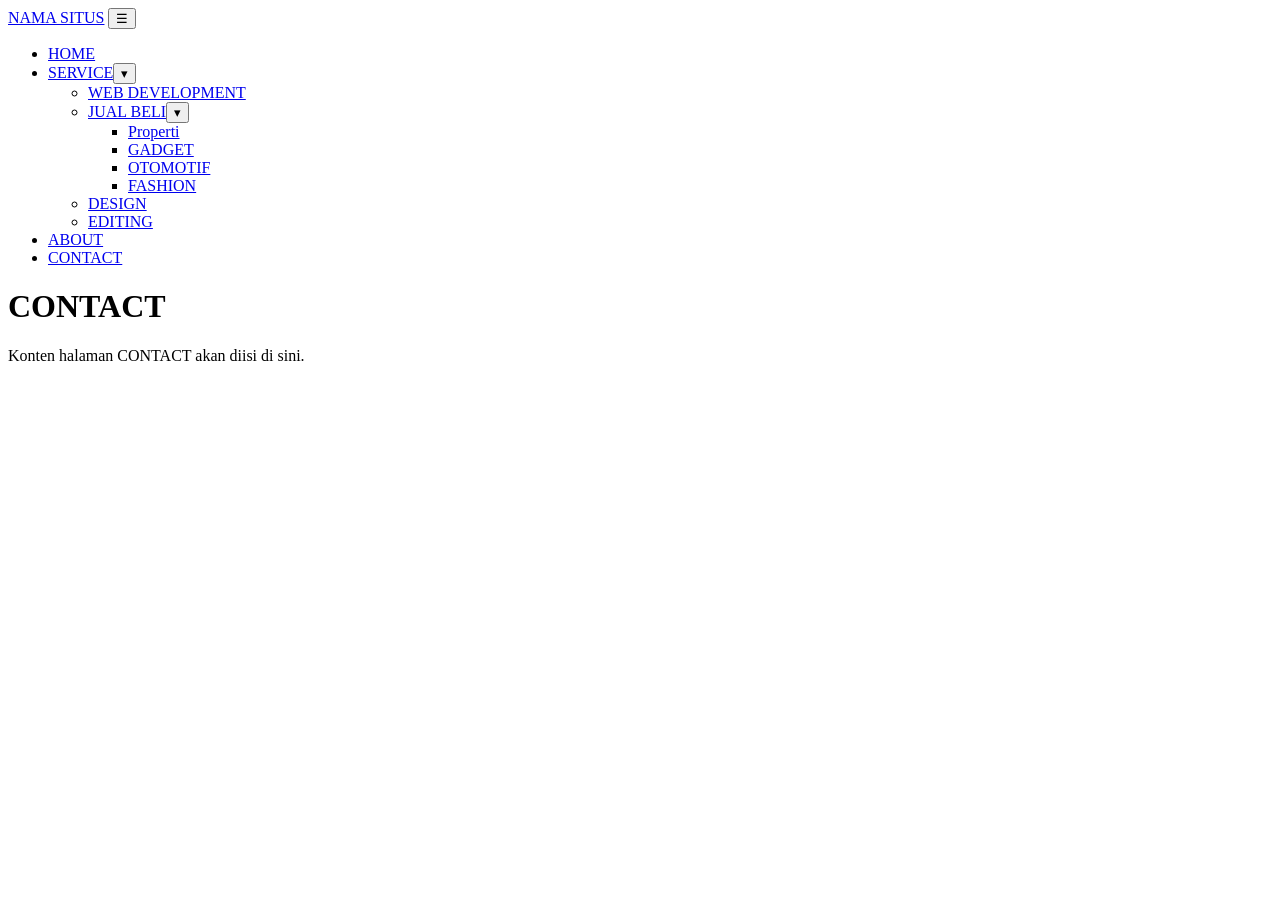
==== contact.html @ 2f16a5f1 "Add files via upload" ====
<!DOCTYPE html>
<html lang="id">
<head>
  <meta charset="UTF-8">
  <meta name="viewport" content="width=device-width, initial-scale=1">
  <title>CONTACT | NAMA SITUS</title>
  <link rel="stylesheet" href="css/style.css">
</head>
<body>
<header class="navbar">
  <div class="nav-inner">
    <a class="brand" href="index.html">NAMA SITUS</a>
    <button class="nav-toggle" aria-label="Buka menu" aria-expanded="false" aria-controls="menu">&#9776;</button>
    <nav id="menu" aria-label="Menu utama">
      <ul class="menu">
        <li><a href="index.html">HOME</a></li>
        <li class="has-sub">
          <a href="service.html">SERVICE</a><button class="sub-toggle" aria-label="Buka submenu SERVICE">&#9662;</button>
          <ul class="sub">
            <li><a href="web-development.html">WEB DEVELOPMENT</a></li>
            <li class="has-sub">
              <a href="jual-beli.html">JUAL BELI</a><button class="sub-toggle" aria-label="Buka submenu JUAL BELI">&#9662;</button>
              <ul class="sub sub-level2">
            <li><a href="properti.html">Properti</a></li>
            <li><a href="gadget.html">GADGET</a></li>
            <li><a href="otomotif.html">OTOMOTIF</a></li>
            <li><a href="fashion.html">FASHION</a></li>
                <!-- TAMBAHKAN KATEGORI JUAL BELI BARU DI SINI: <li><a href="nama-halaman.html">NAMA</a></li> -->
              </ul>
            </li>
            <li><a href="design.html">DESIGN</a></li>
            <li><a href="editing.html">EDITING</a></li>
          </ul>
        </li>
        <li><a href="about.html">ABOUT</a></li>
        <li><a href="contact.html" aria-current="page">CONTACT</a></li>
      </ul>
    </nav>
  </div>
</header>
  <main class="container">
    <h1 class="reveal">CONTACT</h1>
    <p class="reveal">Konten halaman CONTACT akan diisi di sini.</p>
  </main>
  <script src="js/script.js"></script>
</body>
</html>
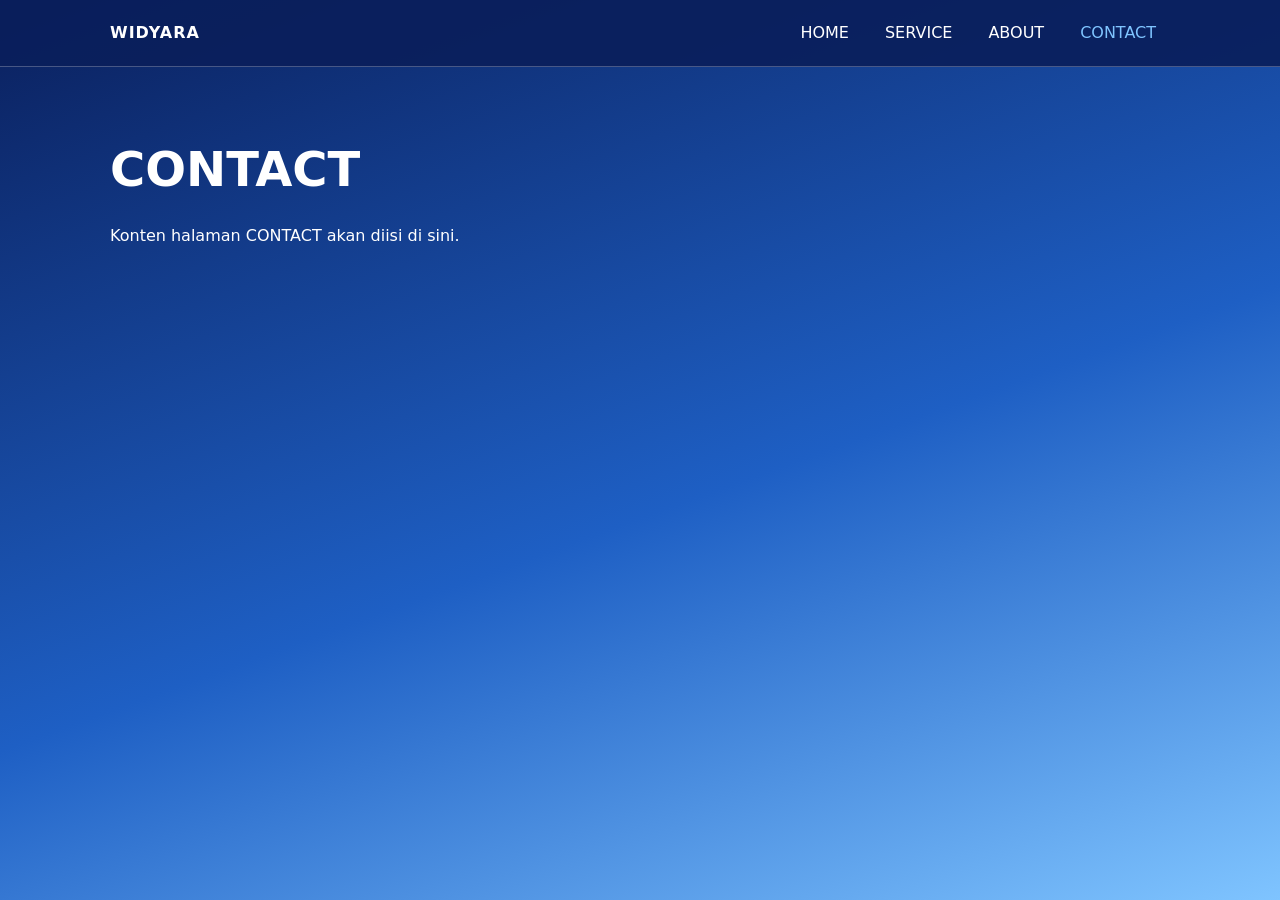
==== commit 8eba8633: "Update site name from 'NAMA SITUS' to 'WIDYARA'" ====
--- a/contact.html
+++ b/contact.html
@@ -3,13 +3,13 @@
 <head>
   <meta charset="UTF-8">
   <meta name="viewport" content="width=device-width, initial-scale=1">
-  <title>CONTACT | NAMA SITUS</title>
+  <title>CONTACT | WIDYARA</title>
   <link rel="stylesheet" href="css/style.css">
 </head>
 <body>
 <header class="navbar">
   <div class="nav-inner">
-    <a class="brand" href="index.html">NAMA SITUS</a>
+    <a class="brand" href="index.html">WIDYARA</a>
     <button class="nav-toggle" aria-label="Buka menu" aria-expanded="false" aria-controls="menu">&#9776;</button>
     <nav id="menu" aria-label="Menu utama">
       <ul class="menu">
--- a/css/style.css
+++ b/css/style.css
@@ -0,0 +1,87 @@
+/* ===== Variabel warna (konsisten di semua halaman) ===== */
+:root {
+  --biru-tua: #0a1f5c;
+  --biru-tengah: #1e5fc4;
+  --biru-muda: #7fc4ff;
+  --teks: #ffffff;
+  --navbar-bg: rgba(10, 31, 92, 0.92);
+  --garis: rgba(255, 255, 255, 0.25);
+}
+
+* { box-sizing: border-box; margin: 0; padding: 0; }
+
+body {
+  min-height: 100vh;
+  font-family: system-ui, -apple-system, "Segoe UI", Roboto, Arial, sans-serif;
+  color: var(--teks);
+  line-height: 1.6;
+  background: linear-gradient(160deg, var(--biru-tua) 0%, var(--biru-tengah) 55%, var(--biru-muda) 100%);
+  background-attachment: fixed;
+}
+
+a { color: inherit; text-decoration: none; }
+a:focus-visible, button:focus-visible { outline: 2px solid var(--teks); outline-offset: 2px; }
+
+/* ===== Navbar ===== */
+.navbar { position: sticky; top: 0; z-index: 100; background: var(--navbar-bg); border-bottom: 1px solid var(--garis); }
+.nav-inner { max-width: 1100px; margin: 0 auto; padding: 0 20px; min-height: 64px; display: flex; align-items: center; justify-content: space-between; }
+.brand { font-weight: 700; letter-spacing: 1px; }
+.menu, .sub { list-style: none; }
+.menu { display: flex; gap: 8px; }
+.menu a { display: block; padding: 20px 14px; }
+.menu a:hover, .menu a[aria-current="page"] { color: var(--biru-muda); }
+.has-sub { position: relative; display: flex; align-items: center; }
+.nav-toggle, .sub-toggle { background: none; border: 0; color: var(--teks); font-size: 1.1rem; cursor: pointer; }
+.nav-toggle { display: none; padding: 8px; }
+.sub-toggle { display: none; }
+
+/* Dropdown desktop */
+.sub { position: absolute; top: 100%; left: 0; min-width: 220px; background: var(--navbar-bg); border: 1px solid var(--garis);
+  opacity: 0; visibility: hidden; transform: translateY(6px); transition: opacity .25s ease, transform .25s ease, visibility .25s; }
+.sub a { padding: 12px 16px; }
+.sub .has-sub { display: block; }
+.sub-level2 { top: 0; left: 100%; }
+.has-sub:hover > .sub, .has-sub:focus-within > .sub { opacity: 1; visibility: visible; transform: none; }
+
+/* ===== Konten ===== */
+.container { max-width: 1100px; margin: 0 auto; padding: 64px 20px; }
+h1 { font-size: clamp(2rem, 5vw, 3rem); margin-bottom: 16px; }
+.cards { display: grid; grid-template-columns: repeat(auto-fit, minmax(220px, 1fr)); gap: 16px; margin-top: 32px; }
+.card { display: block; padding: 28px 20px; border: 1px solid var(--garis); background: rgba(10, 31, 92, 0.35); font-weight: 600; transition: background .25s ease; }
+a.card:hover { background: rgba(10, 31, 92, 0.6); }
+.card-slot { border-style: dashed; font-weight: 400; opacity: .8; }
+
+/* ===== Animasi on-screen ===== */
+.reveal { opacity: 0; transform: translateY(16px); transition: opacity .6s ease, transform .6s ease; }
+.reveal.show { opacity: 1; transform: none; }
+
+@media (prefers-reduced-motion: reduce) {
+  .reveal { opacity: 1; transform: none; transition: none; }
+  .sub { transition: none; }
+}
+
+/* ===== Seluler ===== */
+@media (max-width: 860px) {
+  .nav-toggle { display: block; }
+  #menu { display: none; position: absolute; top: 100%; left: 0; right: 0; background: var(--navbar-bg); border-bottom: 1px solid var(--garis); max-height: calc(100vh - 64px); overflow-y: auto; }
+  #menu.open { display: block; }
+  .menu { flex-direction: column; gap: 0; }
+  .menu a { padding: 14px 20px; }
+  .has-sub { flex-wrap: wrap; }
+  .has-sub > a { flex: 1; }
+  .sub-toggle { display: block; padding: 14px 20px; }
+  .sub, .sub-level2 { position: static; display: none; width: 100%; opacity: 1; visibility: visible; transform: none; border: 0; background: rgba(255,255,255,.06); }
+  .has-sub.open > .sub { display: block; }
+  .sub a { padding-left: 36px; }
+  .sub-level2 a { padding-left: 52px; }
+  .has-sub:hover > .sub, .has-sub:focus-within > .sub { display: none; }
+  .has-sub.open > .sub { display: block !important; }
+}
+
+/* ===== Konten HOME ===== */
+h2 { font-size: clamp(1.3rem, 3vw, 1.8rem); margin: 32px 0 12px; }
+.container > p { max-width: 70ch; margin-bottom: 16px; }
+.points { list-style: none; max-width: 70ch; margin-bottom: 24px; }
+.points li { padding: 12px 0 12px 20px; border-left: 3px solid var(--biru-muda); margin-bottom: 12px; }
+.btn { display: inline-block; padding: 14px 28px; border: 2px solid var(--teks); font-weight: 600; transition: background .25s ease, color .25s ease; }
+.btn:hover { background: var(--teks); color: var(--biru-tua); }
